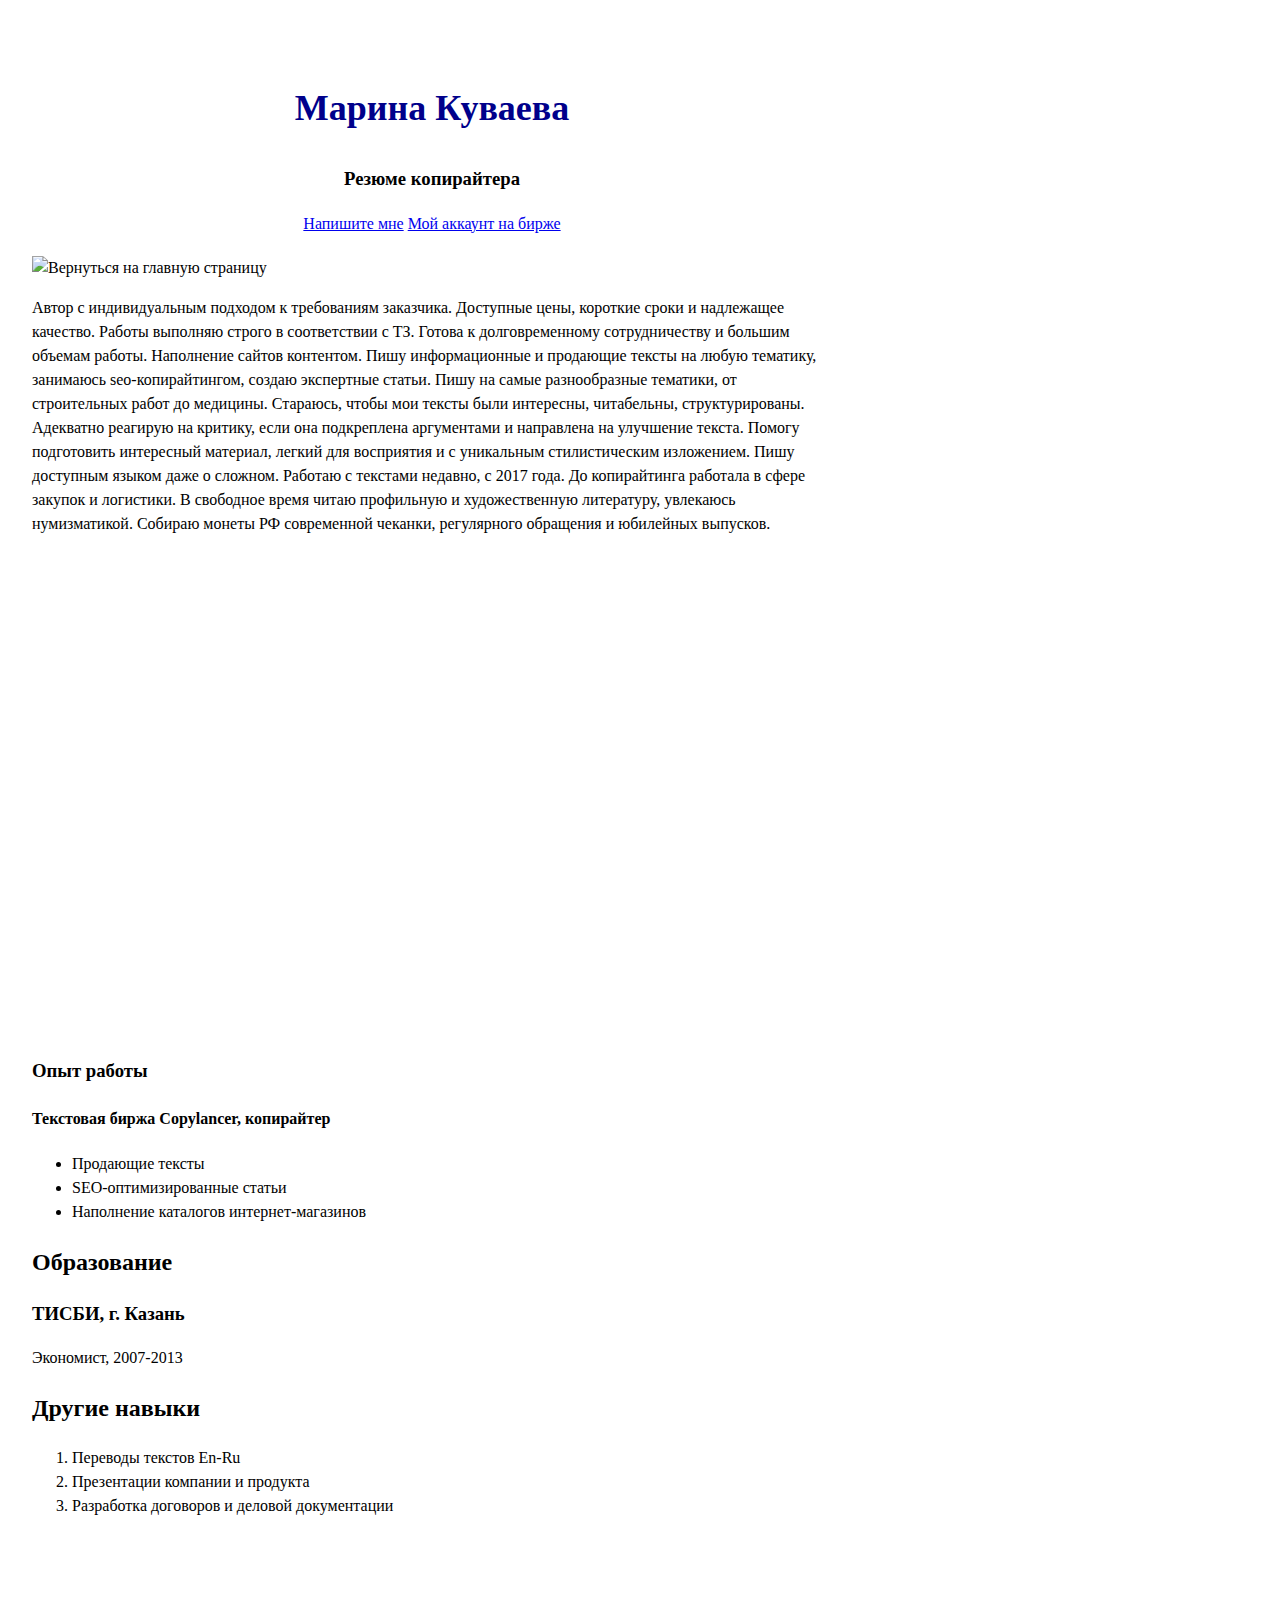
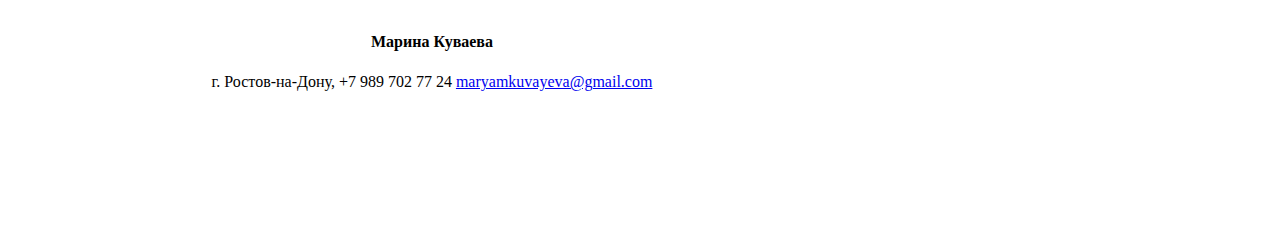
==== index.html @ 64828640 "Add files via upload" ====
﻿<!DOCTYPE html>
<html lang="ru">
<head>
<meta charset="UTF-8">
<link rel="stylesheet" href="style.css">
<title>ДЗ1</title>
</head>
<body>
<div id="header">
<h1>Марина Куваева</h1>
<h3>Резюме копирайтера</h3>
<p>
<a href="mailto:maryamkuvayeva@gmail.com">Напишите мне</a>
<a href="https://copylancer.ru/exchange#copywriters/profile-372068">Мой аккаунт на бирже</a>
</p>
</div>
<div id="main">
<img src="https://cdn.pixabay.com/photo/2018/03/01/09/33/laptop-3190194_960_720.jpg" alt="Вернуться на главную страницу">
<p>Автор с индивидуальным подходом к требованиям заказчика. Доступные цены, короткие сроки и надлежащее качество. 
Работы выполняю строго в соответствии с ТЗ. Готова к долговременному сотрудничеству и большим объемам работы. 
Наполнение сайтов контентом. Пишу информационные и продающие тексты на любую тематику, занимаюсь seo-копирайтингом, создаю экспертные статьи.
Пишу на самые разнообразные тематики, от строительных работ до медицины. Стараюсь, чтобы мои тексты были интересны, читабельны, структурированы. 
Адекватно реагирую на критику, если она подкреплена аргументами и направлена на улучшение текста. 
Помогу подготовить интересный материал, легкий для восприятия и с уникальным стилистическим изложением. Пишу доступным языком даже о сложном. 
Работаю с текстами недавно, с 2017 года. До копирайтинга работала в сфере закупок и логистики. 
В свободное время читаю профильную и художественную литературу, увлекаюсь нумизматикой. 
Собираю монеты РФ современной чеканки, регулярного обращения и юбилейных выпусков.
</p>
<iframe width="854" height="480" src="https://www.youtube.com/embed/d_hDcTzQcNI" frameborder="0" allow="autoplay; encrypted-media" allowfullscreen></iframe>
<h3>Опыт работы</h3>
<h4>Текстовая биржа Copylancer, копирайтер</h4>
<ul>
<li>Продающие тексты</li>
<li>SEO-оптимизированные статьи</li>
<li>Наполнение каталогов интернет-магазинов</li>
</ul>
<h2>Образование</h2>
<h3>ТИСБИ, г. Казань</h3>
<p>Экономист, 2007-2013</p>
<h2>Другие навыки</h2>
<ol>
<li>Переводы текстов En-Ru</li>
<li>Презентации компании и продукта</li>
<li>Разработка договоров и деловой документации</li>
</ol>
</div>
<div id="footer">
<p><b>Марина Куваева</b></p>
<p>г. Ростов-на-Дону, +7 989 702 77 24 
<a href="maryamkuvayeva@gmail.com">maryamkuvayeva@gmail.com</a></p>
</div>
</body>
</html>
---- style.css ----
body {
 font-family: Georgia;
 font-size: 16px;
 margin: 32px; 
 max-width: 800px; 
 line-height: 1.5;
 padding-top: 32px;
 padding-bottom: 32px;
}
h1 {
 text-align: center;
 font-family: Georgia;
 font-size: 36px;
 color:darkblue;
 margin: 2px; 
 max-width: 800px;
 line-height: 2;
 padding-top: 2px;
 padding-bottom: 2px;
}
#header {
text-align: center; 
font-family: Times New Roman;
 font-size: 16px;
 margin: 2px; 
 max-width: 800px; 
 line-height: 1.5;
 padding-top: 2px;
 padding-bottom: 2px;
 }
 #footer {
text-align: center; 
font-family: Times New Roman;
 font-size: 16px;
 margin: 32px; 
 max-width: 800px;
 line-height: 1.5;
 padding-top: 32px;
 padding-bottom: 32px;
 margin-top: 64px;
 }
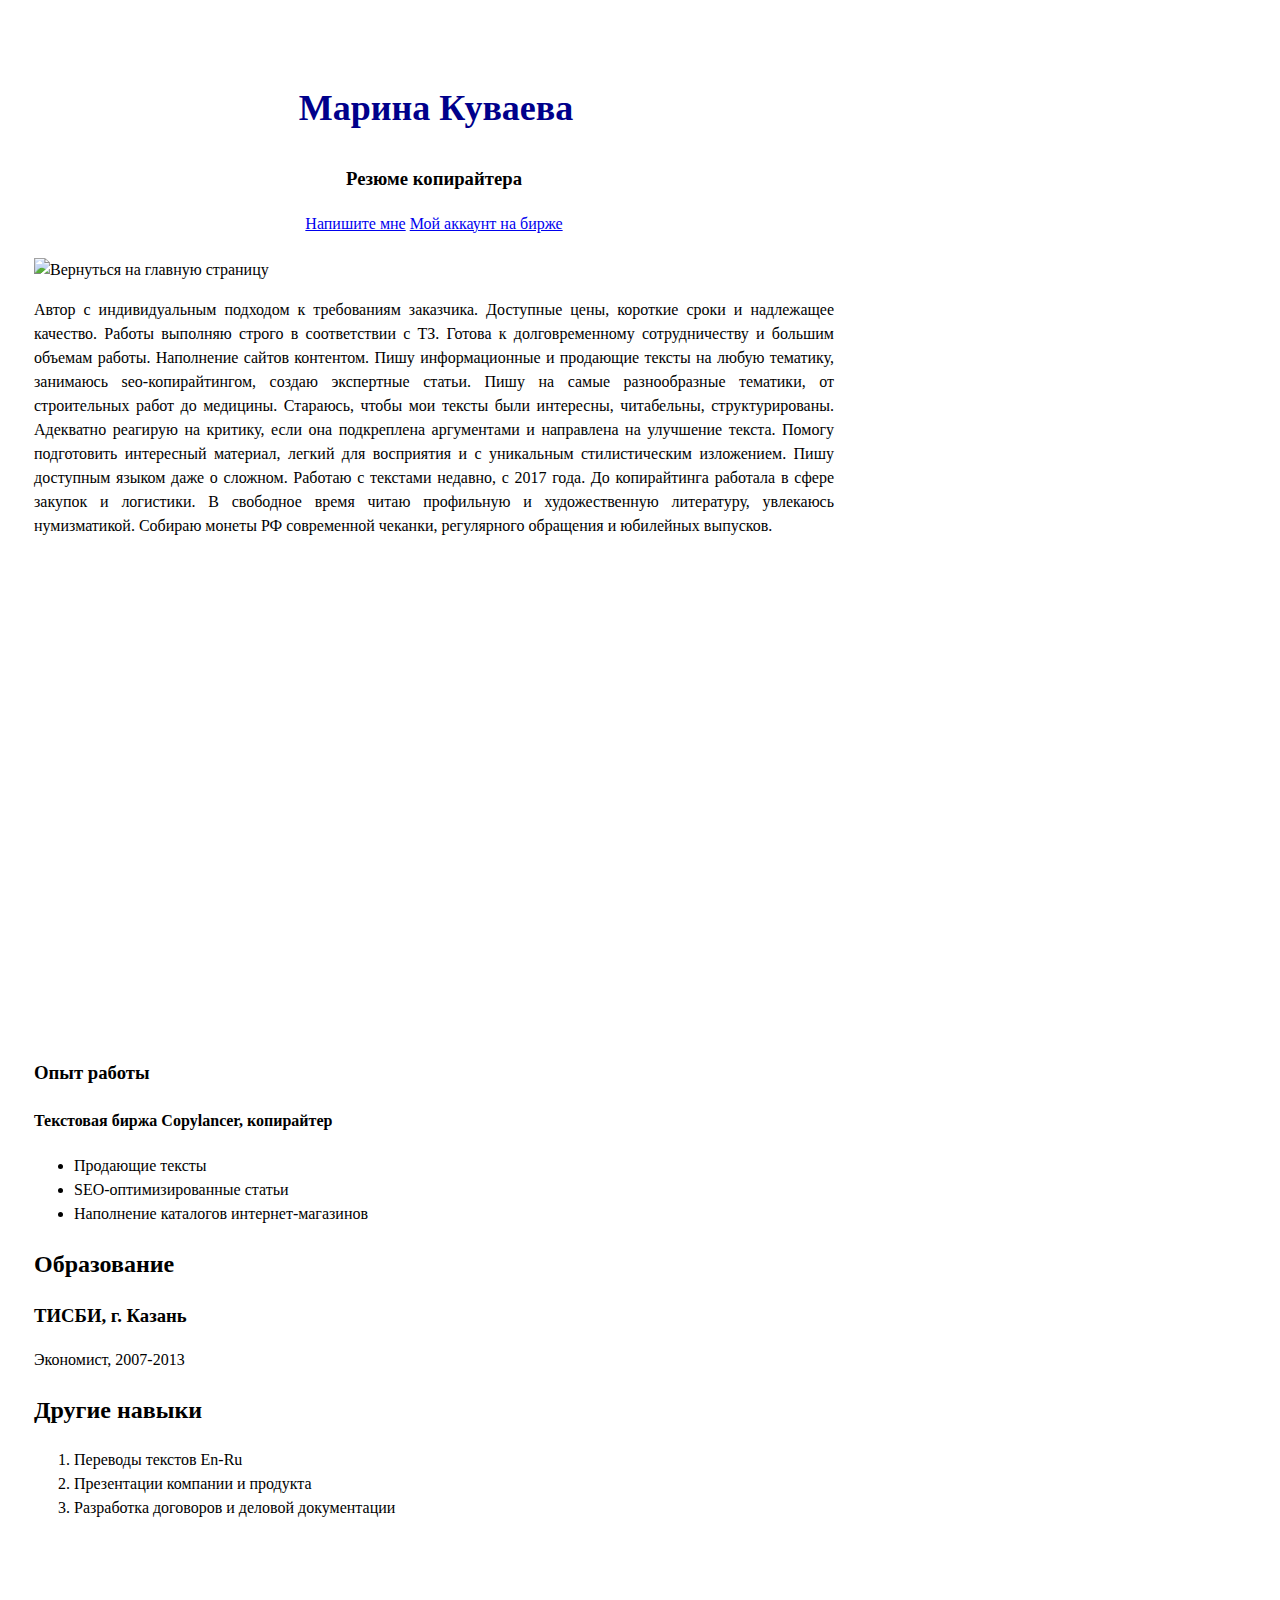
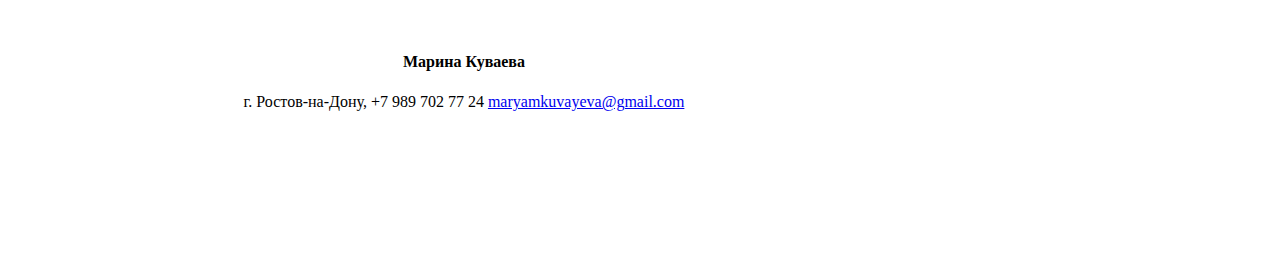
==== commit 8349281f: "Update index.html" ====
--- a/index.html
+++ b/index.html
@@ -1,4 +1,4 @@
-﻿<!DOCTYPE html>
+<!DOCTYPE html>
 <html lang="ru">
 <head>
 <meta charset="UTF-8">
@@ -50,4 +50,4 @@
 <a href="maryamkuvayeva@gmail.com">maryamkuvayeva@gmail.com</a></p>
 </div>
 </body>
-</html>+</html>
--- a/style.css
+++ b/style.css
@@ -2,7 +2,7 @@
  font-family: Georgia;
  font-size: 16px;
  margin: 32px; 
- max-width: 800px; 
+ width: 800px; 
  line-height: 1.5;
  padding-top: 32px;
  padding-bottom: 32px;
@@ -11,9 +11,9 @@
  text-align: center;
  font-family: Georgia;
  font-size: 36px;
- color:darkblue;
+ color: darkblue;
  margin: 2px; 
- max-width: 800px;
+width: 800px;
  line-height: 2;
  padding-top: 2px;
  padding-bottom: 2px;
@@ -23,7 +23,17 @@
 font-family: Times New Roman;
  font-size: 16px;
  margin: 2px; 
- max-width: 800px; 
+ width: 800px; 
+ line-height: 1.5;
+ padding-top: 2px;
+ padding-bottom: 2px;
+ }
+#main {
+text-align: justify; 
+font-family: Times New Roman;
+ font-size: 16px;
+ margin: 2px; 
+width: 800px; 
  line-height: 1.5;
  padding-top: 2px;
  padding-bottom: 2px;
@@ -33,9 +43,9 @@
 font-family: Times New Roman;
  font-size: 16px;
  margin: 32px; 
- max-width: 800px;
+ width: 800px;
  line-height: 1.5;
  padding-top: 32px;
  padding-bottom: 32px;
  margin-top: 64px;
- }+ }
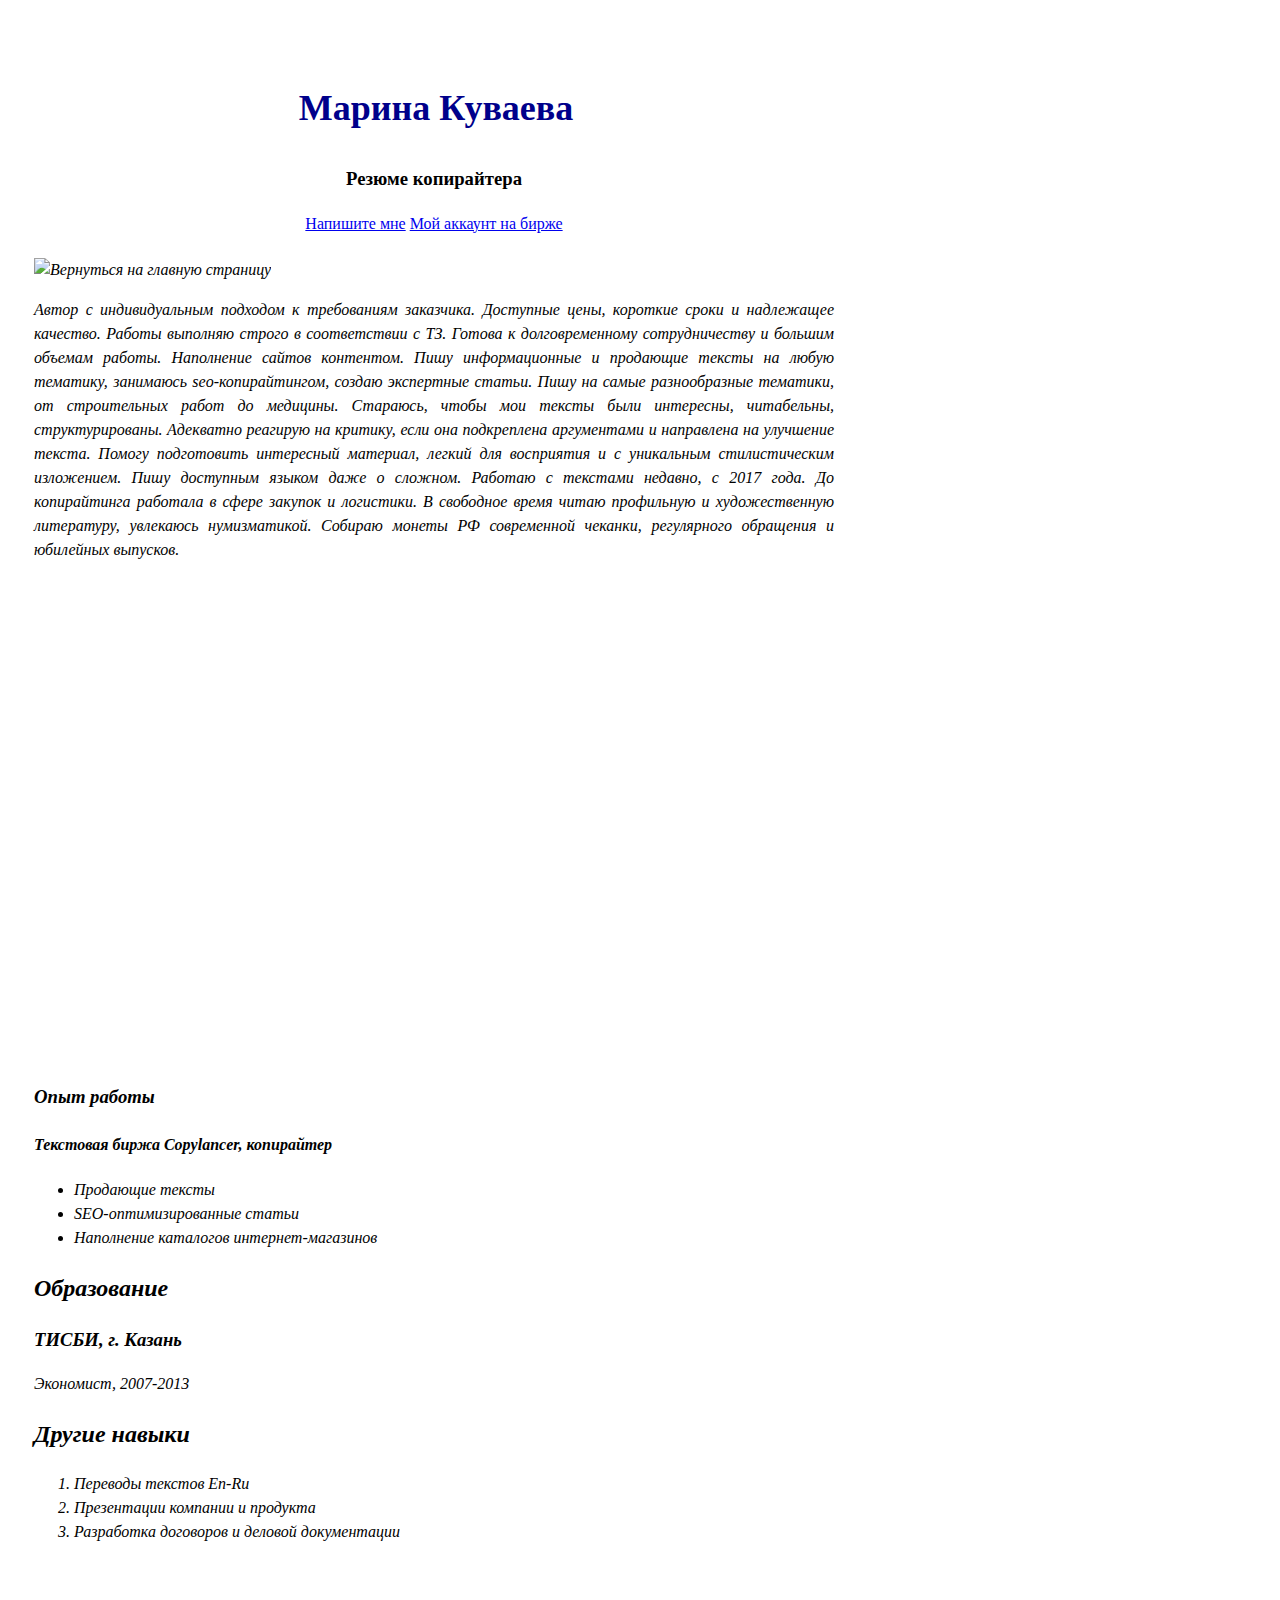
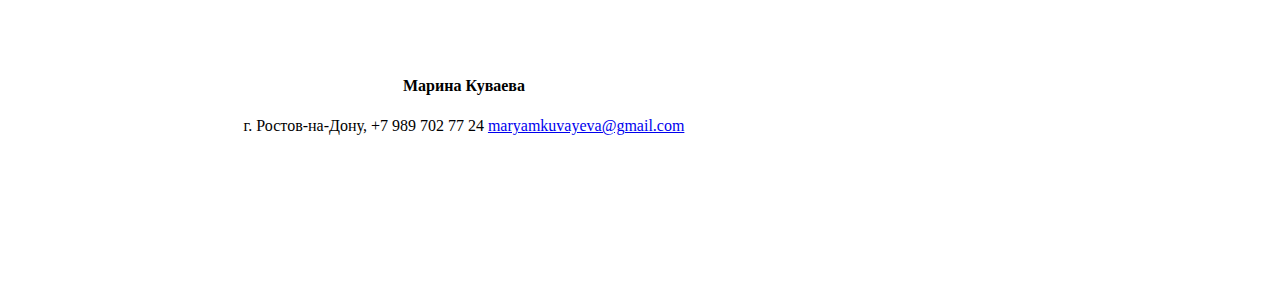
==== commit 8970d516: "Update index.html" ====
--- a/index.html
+++ b/index.html
@@ -2,6 +2,7 @@
 <html lang="ru">
 <head>
 <meta charset="UTF-8">
+<meta name="viewport" content="width=device-width, initial-scale=1">
 <link rel="stylesheet" href="style.css">
 <title>ДЗ1</title>
 </head>
--- a/style.css
+++ b/style.css
@@ -1,51 +1,53 @@
-body {
- font-family: Georgia;
- font-size: 16px;
- margin: 32px; 
- width: 800px; 
- line-height: 1.5;
- padding-top: 32px;
- padding-bottom: 32px;
+body{
+font-family:Georgia;
+font-size:16px;
+margin:32px;
+width:800px;
+line-height:1.5;
+padding-top:32px;
+padding-bottom:32px;
 }
-h1 {
- text-align: center;
- font-family: Georgia;
- font-size: 36px;
- color: darkblue;
- margin: 2px; 
-width: 800px;
- line-height: 2;
- padding-top: 2px;
- padding-bottom: 2px;
+h1{
+text-align:center;
+font-family:Georgia;
+font-size:36px;
+font-style:bold;
+color:darkblue;
+margin:2px;
+width:800px;
+line-height:2;
+padding-top:2px;
+padding-bottom:2px;
 }
-#header {
-text-align: center; 
-font-family: Times New Roman;
- font-size: 16px;
- margin: 2px; 
- width: 800px; 
- line-height: 1.5;
- padding-top: 2px;
- padding-bottom: 2px;
- }
-#main {
-text-align: justify; 
-font-family: Times New Roman;
- font-size: 16px;
- margin: 2px; 
-width: 800px; 
- line-height: 1.5;
- padding-top: 2px;
- padding-bottom: 2px;
- }
- #footer {
-text-align: center; 
-font-family: Times New Roman;
- font-size: 16px;
- margin: 32px; 
- width: 800px;
- line-height: 1.5;
- padding-top: 32px;
- padding-bottom: 32px;
- margin-top: 64px;
- }
+#header{
+text-align:center;
+font-family:TimesNewRoman;
+font-size:16px;
+margin:2px;
+width:800px;
+line-height:1.5;
+padding-top:2px;
+padding-bottom:2px;
+}
+#main{
+text-align:justify;
+font-family:TimesNewRoman;
+font-size:16px;
+font-style:italic;
+margin:2px;
+width:800px;
+line-height:1.5;
+padding-top:2px;
+padding-bottom:2px;
+}
+#footer{
+text-align:center;
+font-family:TimesNewRoman;
+font-size:16px;
+margin:32px;
+width:800px;
+line-height:1.5;
+padding-top:32px;
+padding-bottom:32px;
+margin-top:64px;
+}
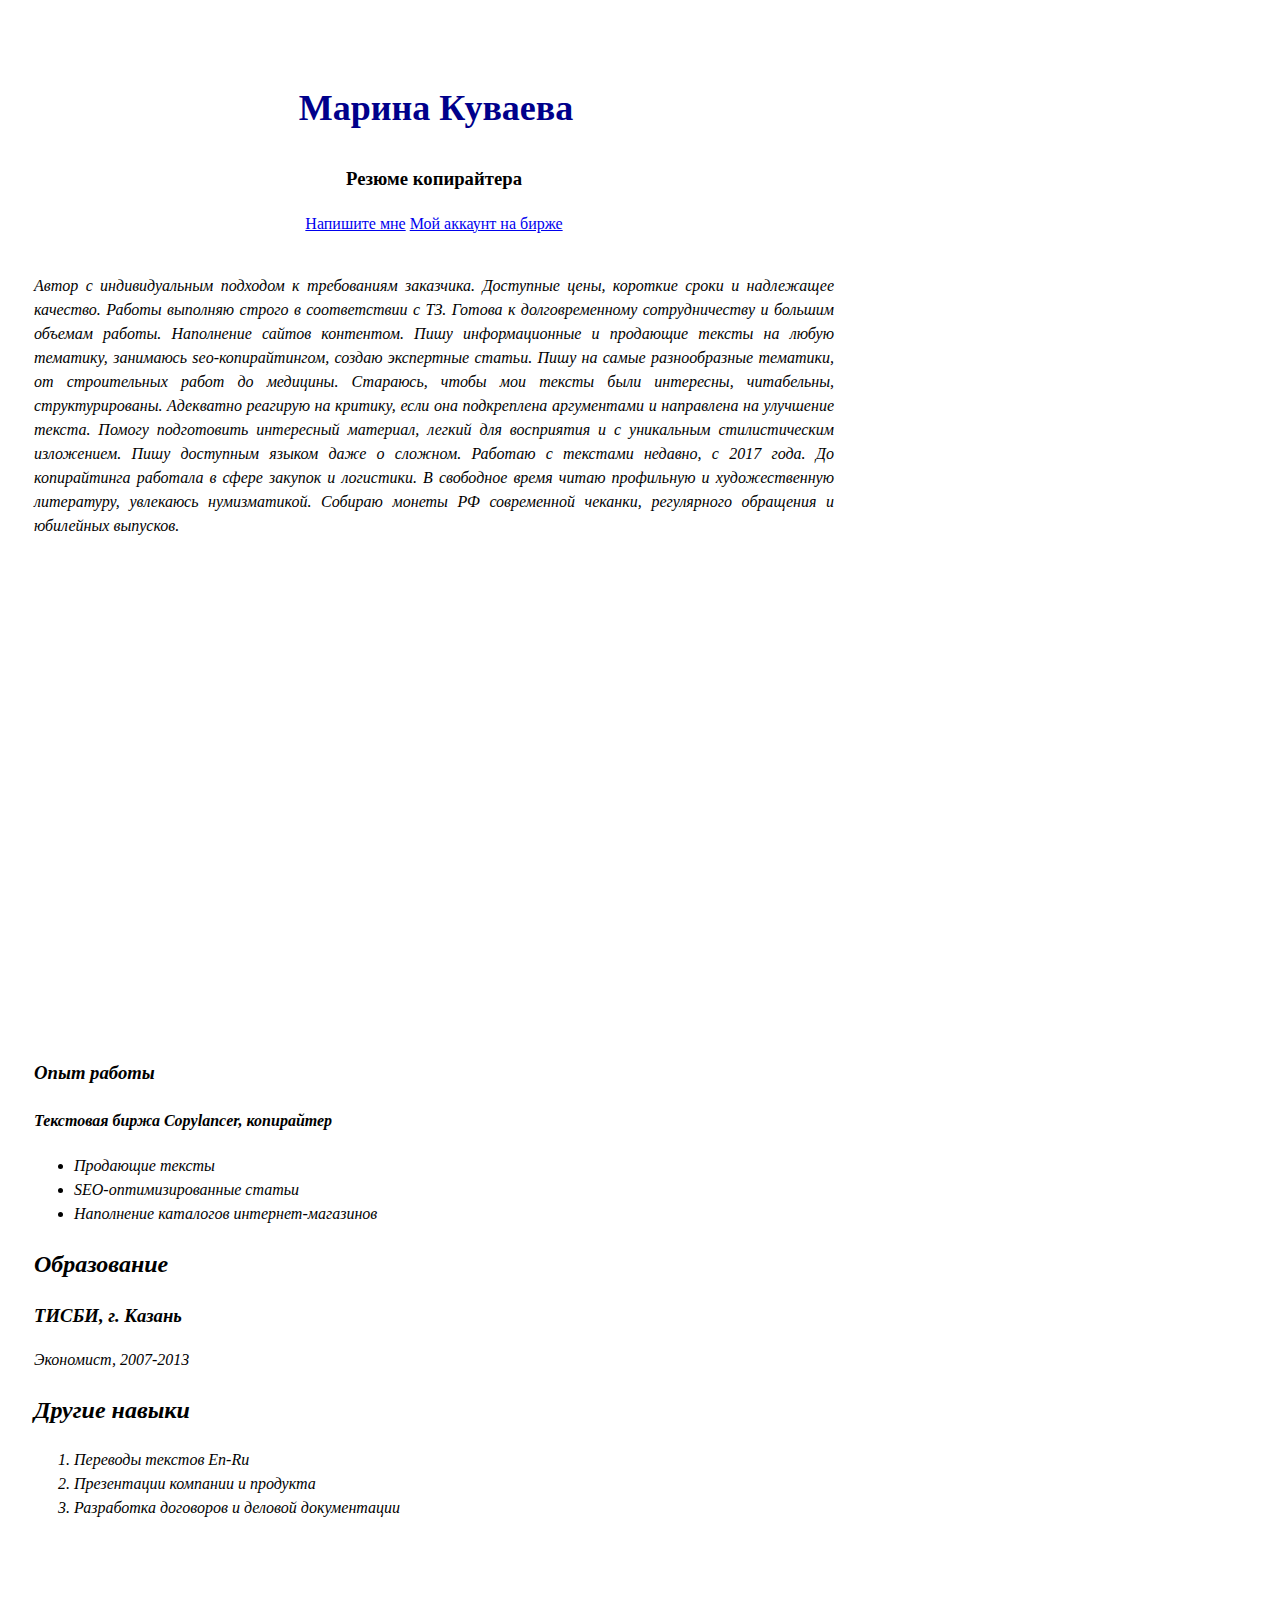
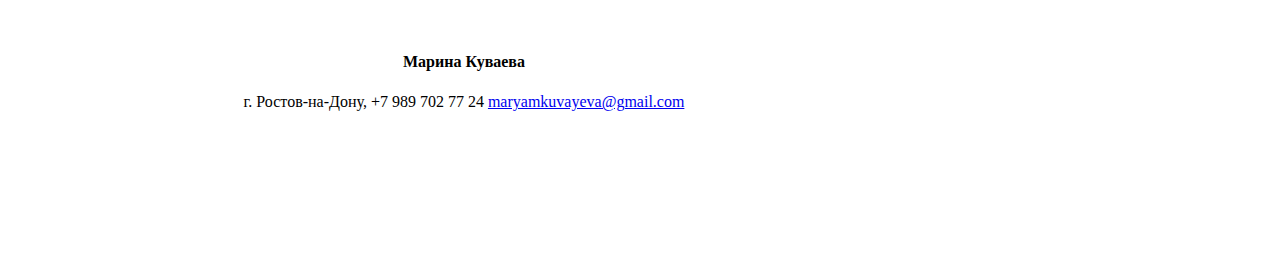
==== commit 410bffb9: "Update index.html" ====
--- a/index.html
+++ b/index.html
@@ -3,6 +3,7 @@
 <head>
 <meta charset="UTF-8">
 <meta name="viewport" content="width=device-width, initial-scale=1">
+<meta name="yandex-verification" content="2da5c669944e9ceb" />
 <link rel="stylesheet" href="style.css">
 <title>ДЗ1</title>
 </head>
@@ -16,7 +17,6 @@
 </p>
 </div>
 <div id="main">
-<img src="https://cdn.pixabay.com/photo/2018/03/01/09/33/laptop-3190194_960_720.jpg" alt="Вернуться на главную страницу">
 <p>Автор с индивидуальным подходом к требованиям заказчика. Доступные цены, короткие сроки и надлежащее качество. 
 Работы выполняю строго в соответствии с ТЗ. Готова к долговременному сотрудничеству и большим объемам работы. 
 Наполнение сайтов контентом. Пишу информационные и продающие тексты на любую тематику, занимаюсь seo-копирайтингом, создаю экспертные статьи.
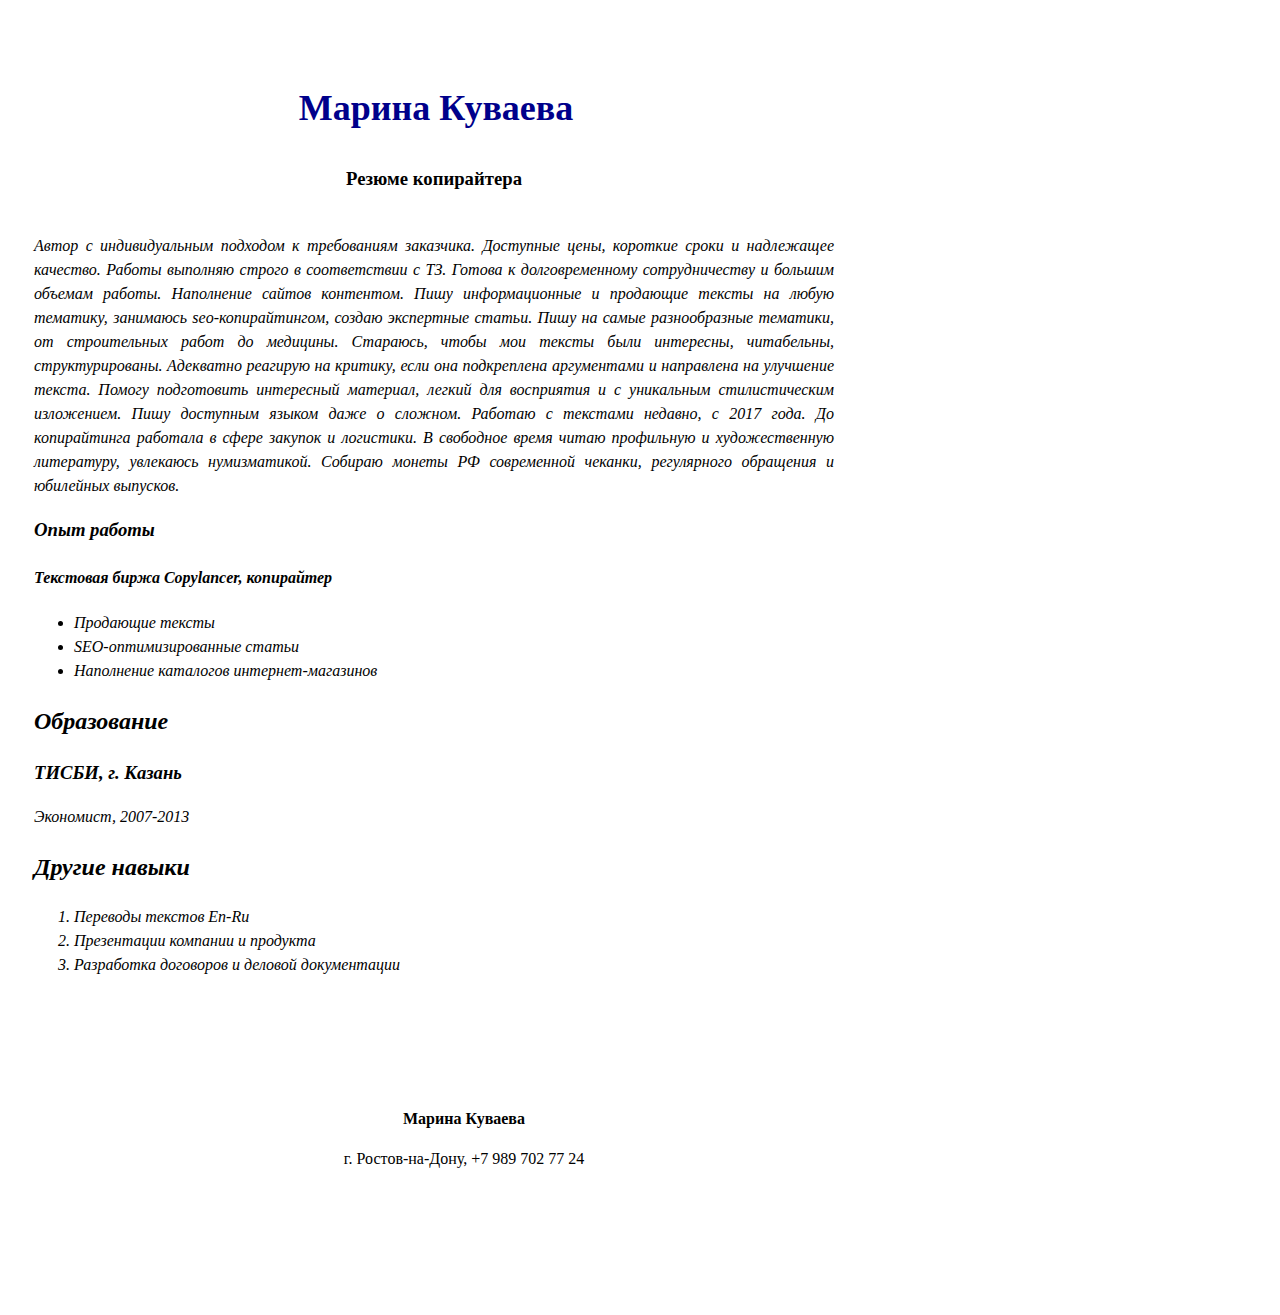
==== commit e43711e1: "Update index.html" ====
--- a/index.html
+++ b/index.html
@@ -12,8 +12,6 @@
 <h1>Марина Куваева</h1>
 <h3>Резюме копирайтера</h3>
 <p>
-<a href="mailto:maryamkuvayeva@gmail.com">Напишите мне</a>
-<a href="https://copylancer.ru/exchange#copywriters/profile-372068">Мой аккаунт на бирже</a>
 </p>
 </div>
 <div id="main">
@@ -27,7 +25,6 @@
 В свободное время читаю профильную и художественную литературу, увлекаюсь нумизматикой. 
 Собираю монеты РФ современной чеканки, регулярного обращения и юбилейных выпусков.
 </p>
-<iframe width="854" height="480" src="https://www.youtube.com/embed/d_hDcTzQcNI" frameborder="0" allow="autoplay; encrypted-media" allowfullscreen></iframe>
 <h3>Опыт работы</h3>
 <h4>Текстовая биржа Copylancer, копирайтер</h4>
 <ul>
@@ -48,7 +45,6 @@
 <div id="footer">
 <p><b>Марина Куваева</b></p>
 <p>г. Ростов-на-Дону, +7 989 702 77 24 
-<a href="maryamkuvayeva@gmail.com">maryamkuvayeva@gmail.com</a></p>
 </div>
 </body>
 </html>
